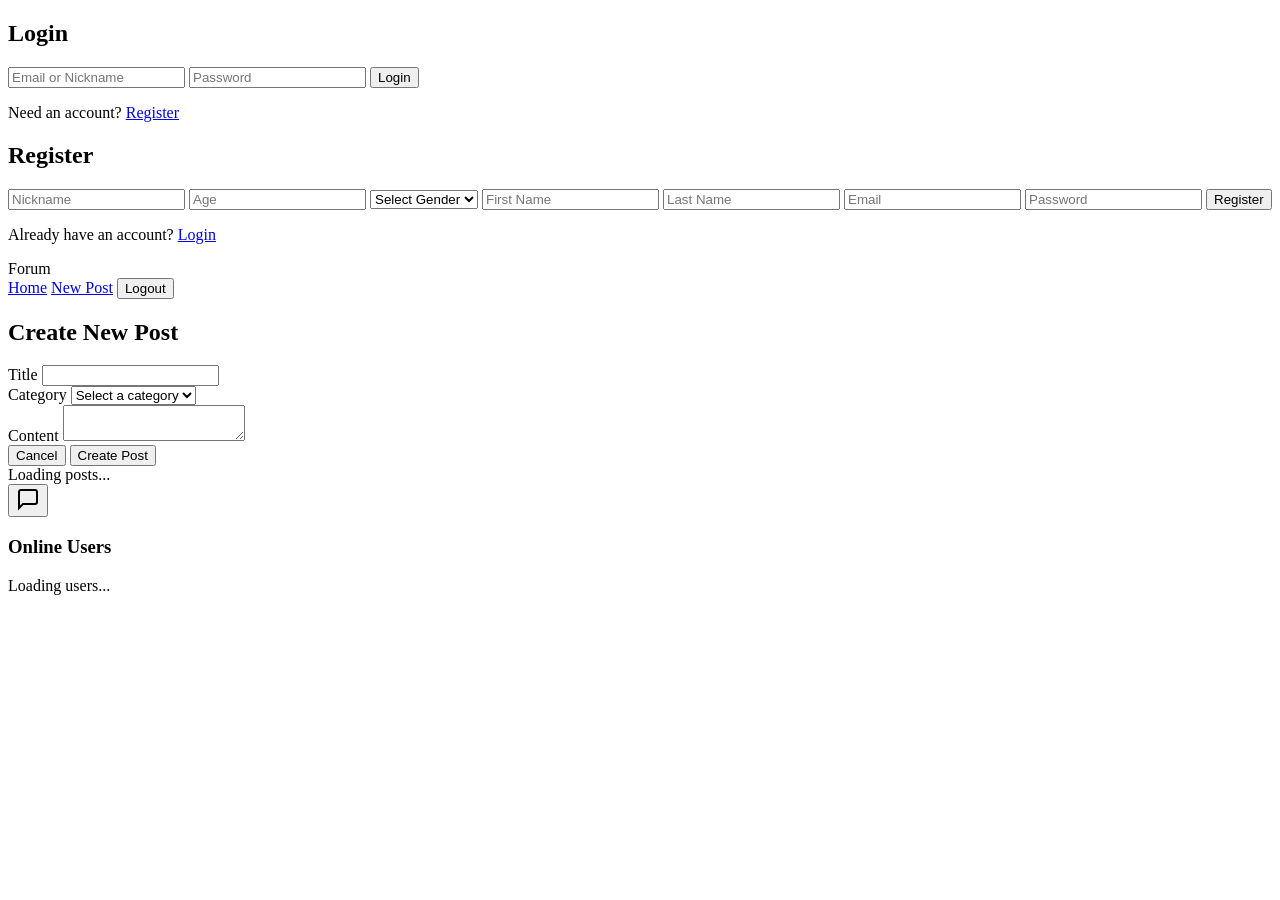
==== src/templates/index.html @ 60e3b1a0 "forum" ====
<!DOCTYPE html>
<html lang="en">

<head>
    <meta charset="UTF-8">
    <meta name="viewport" content="width=device-width, initial-scale=1.0">
    <title>Forum SPA</title>
    <link rel="stylesheet" href="/static/css/styles.css">
    <link rel="stylesheet" href="/static/css/new-post.css">
    <link rel="stylesheet" href="/static/css/post.css">
    <link rel="stylesheet" href="/static/css/loading.css">
    <link rel="stylesheet" href="/static/css/chat.css">
</head>

<body>
    <!-- Auth Section -->
    <section id="auth-section" class="page">
        <div class="auth-forms">
            <!-- Login Form -->
            <form id="login-form" class="hidden">
                <h2>Login</h2>
                <input type="text" id="login-identifier" placeholder="Email or Nickname" required>
                <input type="password" id="login-password" placeholder="Password" required>
                <button type="submit">Login</button>
                <p>Need an account? <a href="#" id="show-register">Register</a></p>
            </form>

            <!-- Register Form -->
            <form id="register-form">
                <h2>Register</h2>
                <input type="text" id="reg-nickname" placeholder="Nickname" required>
                <input type="number" id="reg-age" placeholder="Age" required min="13">
                <select id="reg-gender" required>
                    <option value="">Select Gender</option>
                    <option value="male">Male</option>
                    <option value="female">Female</option>
                </select>
                <input type="text" id="reg-firstname" placeholder="First Name" required>
                <input type="text" id="reg-lastname" placeholder="Last Name" required>
                <input type="email" id="reg-email" placeholder="Email" required>
                <input type="password" id="reg-password" placeholder="Password" required>
                <button type="submit">Register</button>
                <p>Already have an account? <a href="#" id="show-login">Login</a></p>
            </form>
        </div>
    </section>

    <!-- Main Content Section -->
    <section id="main-section" class="page hidden">
        <nav>
            <div class="logo">Forum</div>
            <div class="nav-links">
                <span class="user-info"></span>
                <a href="#" id="nav-home">Home</a>
                <a href="#" id="create-post-btn">New Post</a>
                <button id="logout-btn">Logout</button>
            </div>
        </nav>

        <div class="content-wrapper">
            <main id="main-content">
                <!-- Create Post Form -->
                <div id="create-post-section" class="create-post-container hidden">
                    <h2>Create New Post</h2>
                    <form id="create-post-form" class="create-post-form">
                        <div class="form-group">
                            <label for="create-post-title">Title</label>
                            <input type="text" id="create-post-title" required minlength="3">
                        </div>
                        <div class="form-group">
                            <label for="create-post-category">Category</label>
                            <select id="create-post-category" required>
                                <option value="">Select a category</option>
                            </select>
                        </div>
                        <div class="form-group">
                            <label for="create-post-content">Content</label>
                            <textarea id="create-post-content" required minlength="10"></textarea>
                        </div>
                        <div class="post-actions">
                            <button type="button" class="cancel-btn" id="cancel-post">Cancel</button>
                            <button type="submit" class="submit-btn">Create Post</button>
                        </div>
                    </form>
                </div>

                <!-- Posts Feed -->
                <div id="posts-feed" class="posts-container">
                    <!-- Posts will be loaded here -->
                    <div class="loading-placeholder">Loading posts...</div>
                </div>
            </main>

            <!-- Chat System - Fix the nesting -->
            <div class="chat-system">
                <button id="chat-toggle" class="chat-toggle">
                    <svg width="24" height="24" viewBox="0 0 24 24" fill="none" stroke="currentColor" stroke-width="2">
                        <path d="M21 15a2 2 0 0 1-2 2H7l-4 4V5a2 2 0 0 1 2-2h14a2 2 0 0 1 2 2v10z"></path>
                    </svg>
                </button>

                <aside id="chat-section" class="chat-container">
                    <div class="chat-header">
                        <h3>Online Users</h3>
                        <button class="back-to-users" style="display: none;">←</button>
                    </div>
                    <div class="users-list">
                        <div class="loading-placeholder">Loading users...</div>
                    </div>
                    <div class="chat-messages" style="display: none;">
                        <div class="messages-container"></div>
                        <div class="message-input">
                            <input type="text" placeholder="Type a message...">
                            <button class="send-message">Send</button>
                        </div>
                    </div>
                </aside>
            </div>
        </div> <!-- Close content-wrapper -->
    </section> <!-- Close main-section -->

    <!-- Scripts -->
    <script src="/static/js/app.js" type="module"></script>
</body>

</html>
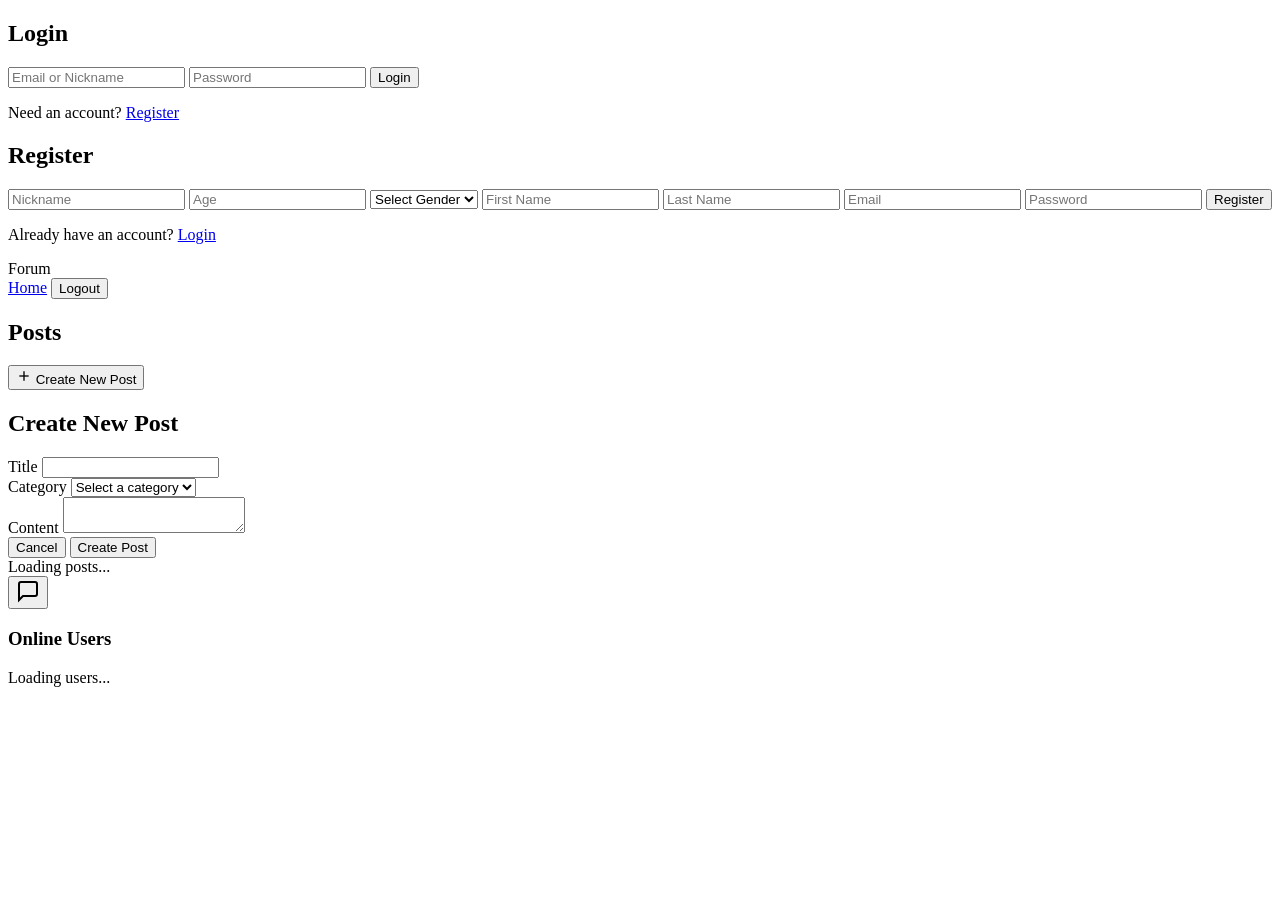
==== commit 56abdde9: "forum" ====
--- a/src/templates/index.html
+++ b/src/templates/index.html
@@ -10,6 +10,7 @@
     <link rel="stylesheet" href="/static/css/post.css">
     <link rel="stylesheet" href="/static/css/loading.css">
     <link rel="stylesheet" href="/static/css/chat.css">
+    <link rel="stylesheet" href="/static/css/users.css">
 </head>
 
 <body>
@@ -52,13 +53,24 @@
             <div class="nav-links">
                 <span class="user-info"></span>
                 <a href="#" id="nav-home">Home</a>
-                <a href="#" id="create-post-btn">New Post</a>
                 <button id="logout-btn">Logout</button>
             </div>
         </nav>
 
         <div class="content-wrapper">
             <main id="main-content">
+                <!-- Header and New Post Button -->
+                <div class="posts-header">
+                    <h2>Posts</h2>
+                    <button id="create-post-btn" class="create-post-btn">
+                        <svg width="16" height="16" viewBox="0 0 24 24" fill="none" stroke="currentColor" stroke-width="2">
+                            <line x1="12" y1="5" x2="12" y2="19"></line>
+                            <line x1="5" y1="12" x2="19" y2="12"></line>
+                        </svg>
+                        Create New Post
+                    </button>
+                </div>
+                
                 <!-- Create Post Form -->
                 <div id="create-post-section" class="create-post-container hidden">
                     <h2>Create New Post</h2>
@@ -91,7 +103,7 @@
                 </div>
             </main>
 
-            <!-- Chat System - Fix the nesting -->
+            <!-- Chat System -->
             <div class="chat-system">
                 <button id="chat-toggle" class="chat-toggle">
                     <svg width="24" height="24" viewBox="0 0 24 24" fill="none" stroke="currentColor" stroke-width="2">
